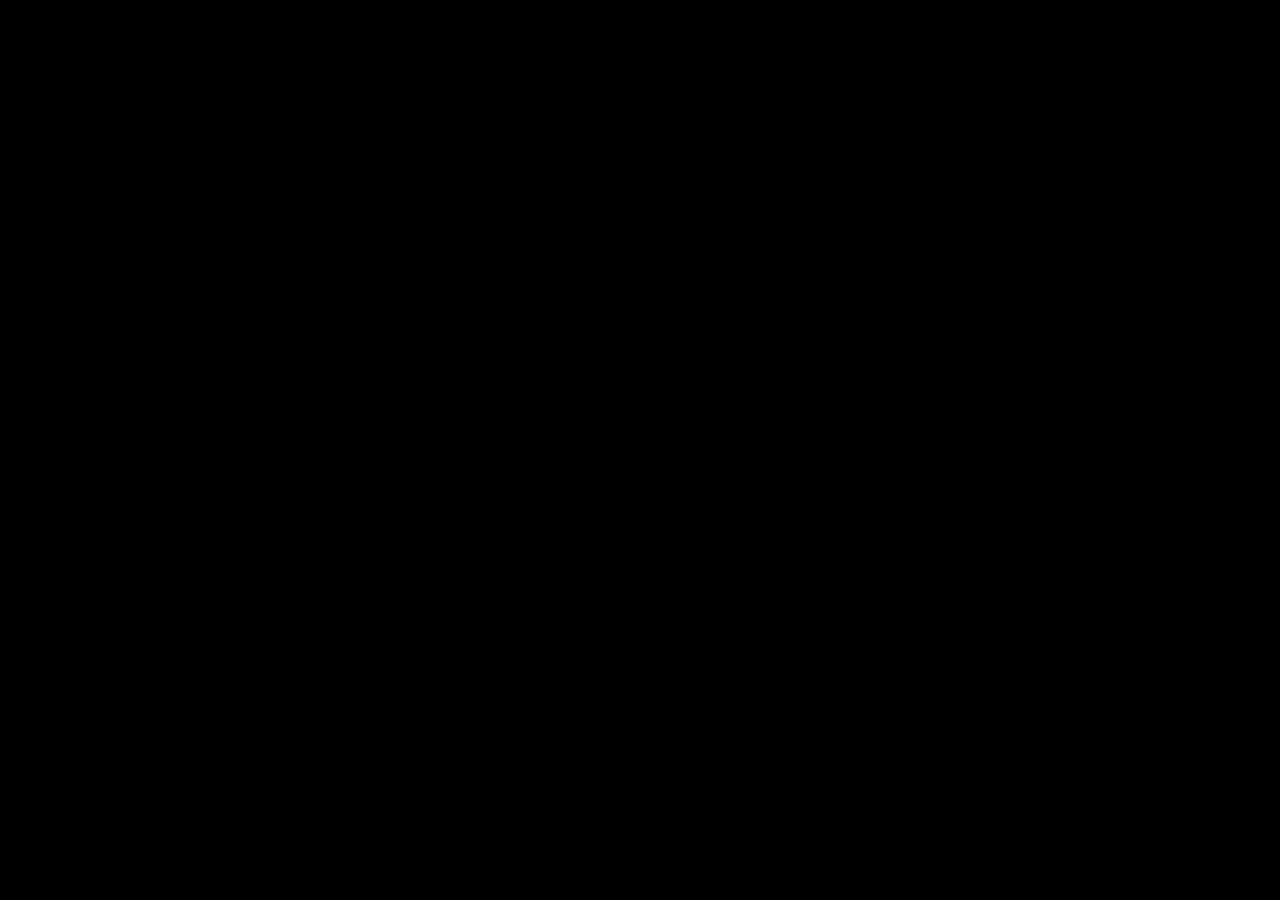
==== index.html @ 7739a1d4 "Began Personal Website Development" ====
<!DOCTYPE html>
<html lang="en">
<head>
    <meta charset="UTF-8">
    <meta http-equiv="X-UA-Compatible" content="IE=edge">
    <meta name="viewport" content="width=device-width, initial-scale=1.0">
    <title>Paarth Jamdagneya</title>
    <link rel = "stylesheet" href = "styles.css">
</head>
<body>
    <div id = "main">
        <div id = "box1"></div>

        <div id = "box2">
            <div id = "text">
                WELCOME TO MY <br>  PERSONAL SITE.
            </div>
        </div>

        <div id = "box3">
            <div id = "container">
                <div id = "logo">
                    <strong>Paarth <br> Jamdagneya</strong>
                </div>
                <div id = "nav">
                    <ul>
                        <li>HOME</li>
                        <li>PROJECTS</li>
                        <li>GALLERY</li>
                        <li>CONTACT</li>
                    </ul>
                </div>
            </div>
        </div>
    </div>

</body>
</html>
---- styles.css ----
body {
    margin: 0px;
    background: black;

}
#main {
    width: 100%;
    height: 100%;
    position: absolute;
    overflow: hidden;
}
#box1{
    width: 550px;
    height: 220px;
    background-image:url('realopensign.png');
    position: absolute;
    bottom: -100%;
    left: 37.5%;
    animation: anim 2s forwards, anim2 2s forwards 3s;
}
#box1:after{
    content: '';
    position: absolute;
    width: 550px;
    height: 220px;
    background-image:url('realopensign.png');
    left: 0px;
    z-index: -1;
}
@keyframes anim{
    from{
        bottom: -100%;

    }
    to{
        bottom: 10%;
    }
} 
@keyframes anim2 {
    from{
        left:37.5%;
        width:460px;

    }
    to{
        width:0px;
        left: 60%
    }
    
}
#box2{
    width:auto;
    height: auto;
    font-family: 'Bahnschrift Condensed';
    color:white;
    font-size: 7em;
    font-weight: 400;
    position: absolute;
    top: 250px;
    left: 110px;
    overflow: hidden;
}
#text{
    position: relative;
    left: -100%;
    animation: anim3 2s forwards 3s;
}
@keyframes anim3{
    from{
        left:-100%;
    }
    to{
        left:0%;
    }
}
#box3{
    overflow: hidden;
}
#container{
    width:100%;
    position:absolute;
    top:-100%;
    animation: anim4 2s forwards 2.5s;
}
#logo{
    float:left;
    margin-left:100px;
    margin-top: 20px;
    font-family: 'Snell Roundhand';
    color: white;
    font-size: 20px;
}

#nav{
    font-family: 'Bahnschrift Condensed';
    font-size:14px;
    color:white;
    letter-spacing: 2px;
    margin-right: 150px;
    margin-top: 20px;
    float:right;

}
#nav ul{
    list-style: none;

}
#nav ul li{
    display: inline-block;
    margin-left:100px;
}
@keyframes anim4 {
    from{
        top: -100%;
    }
    to{
        top: 0%;
    }
}
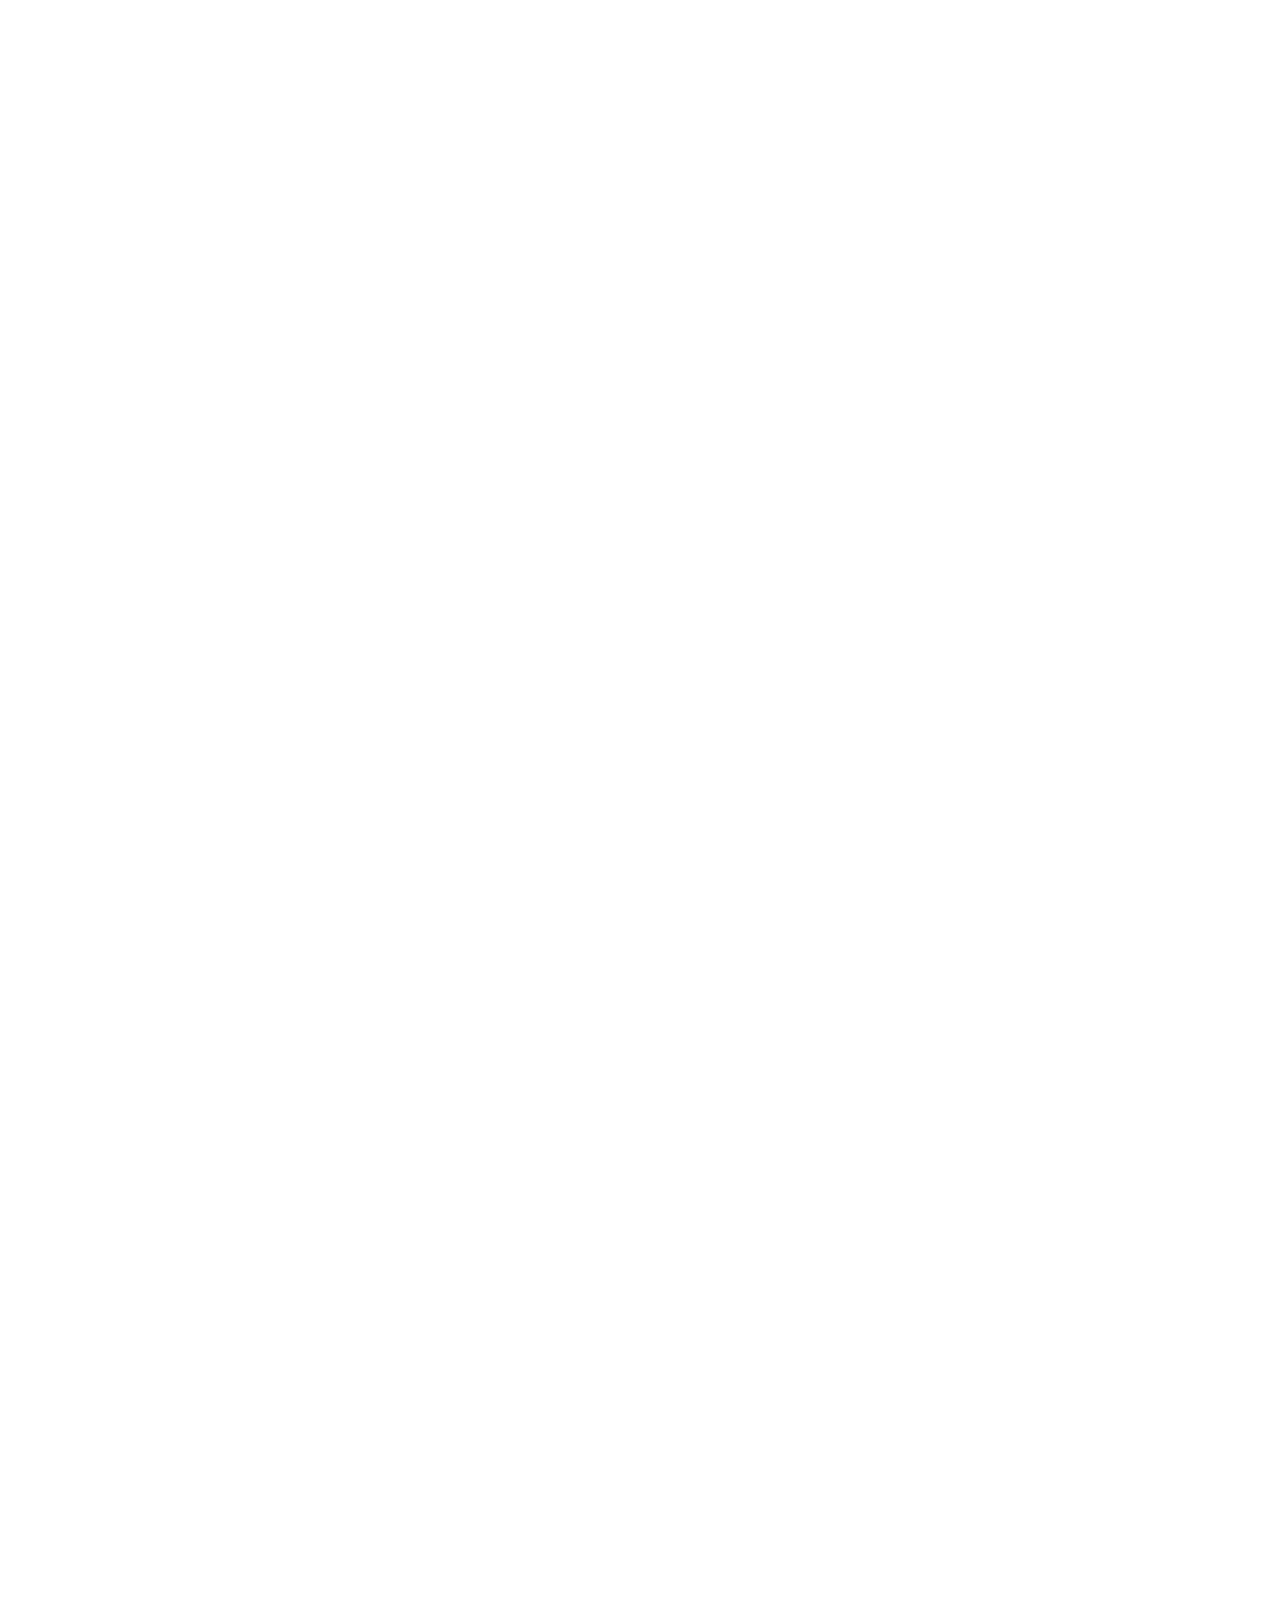
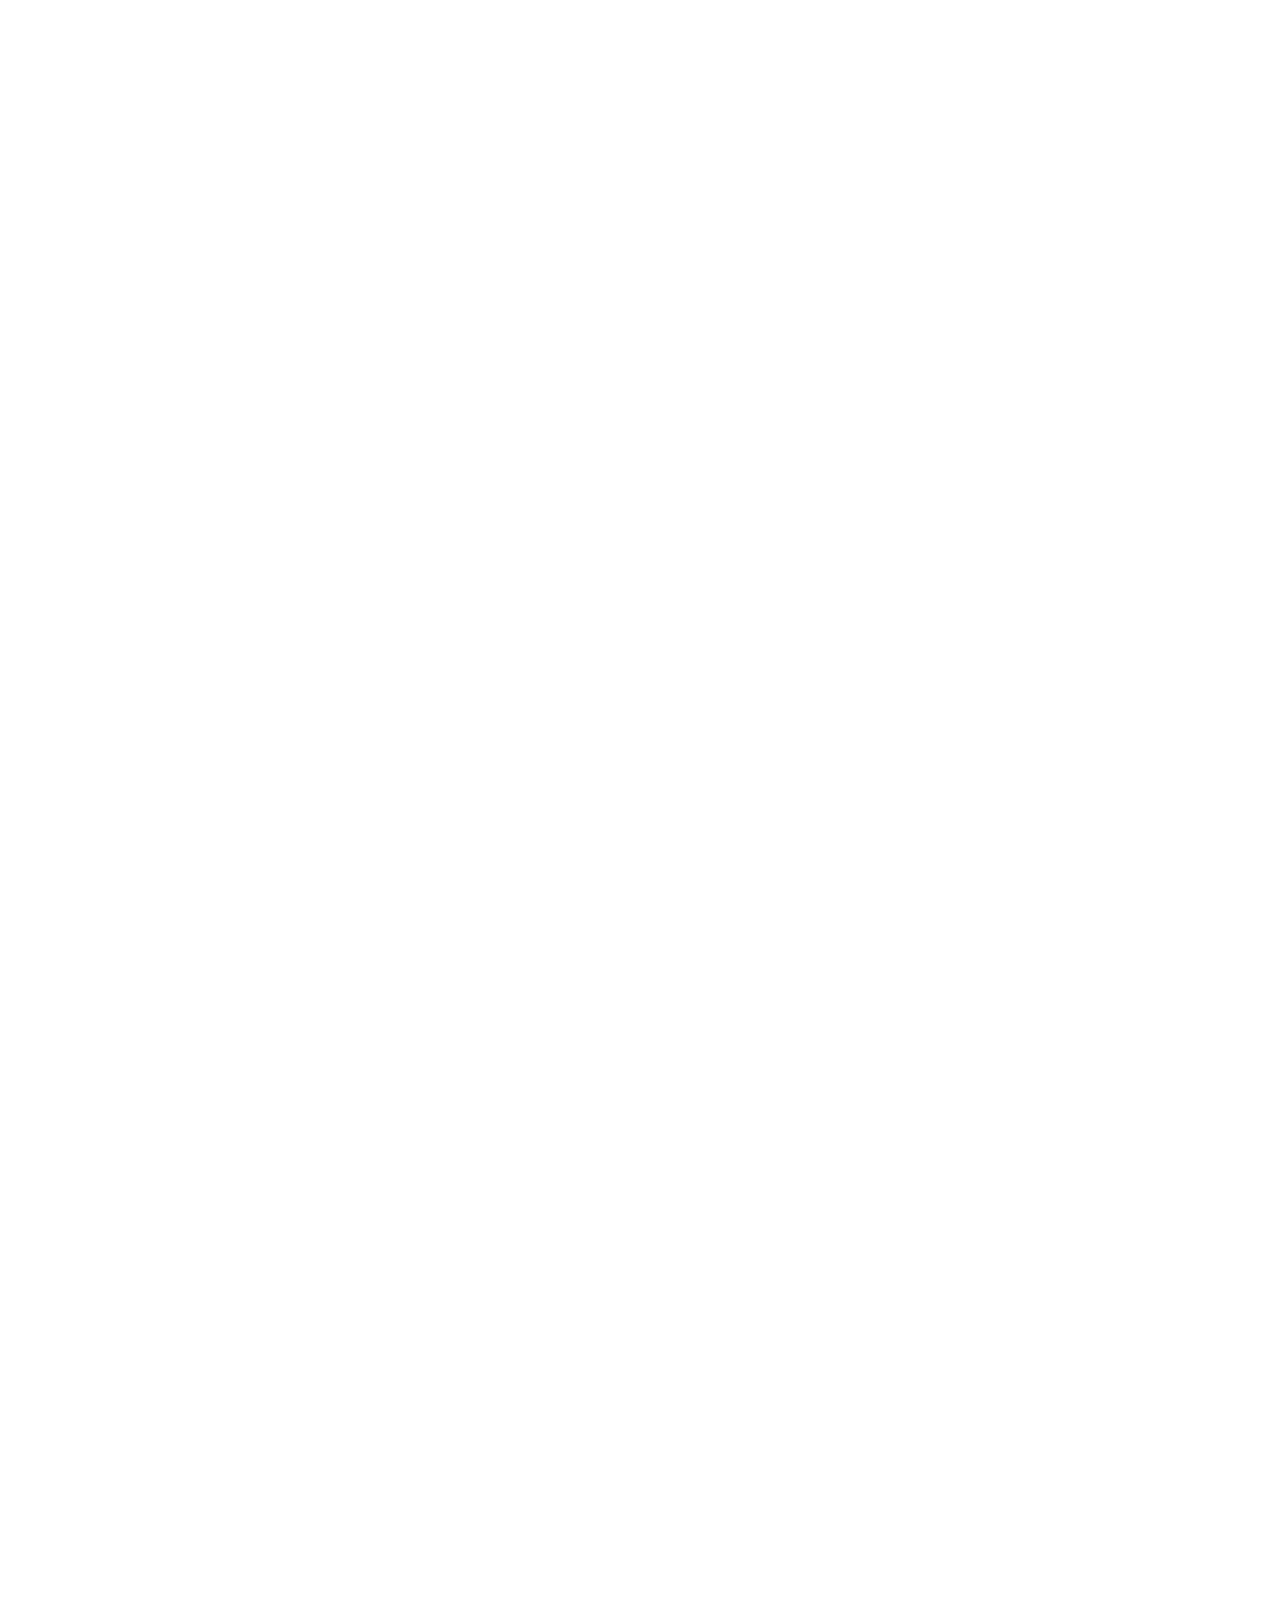
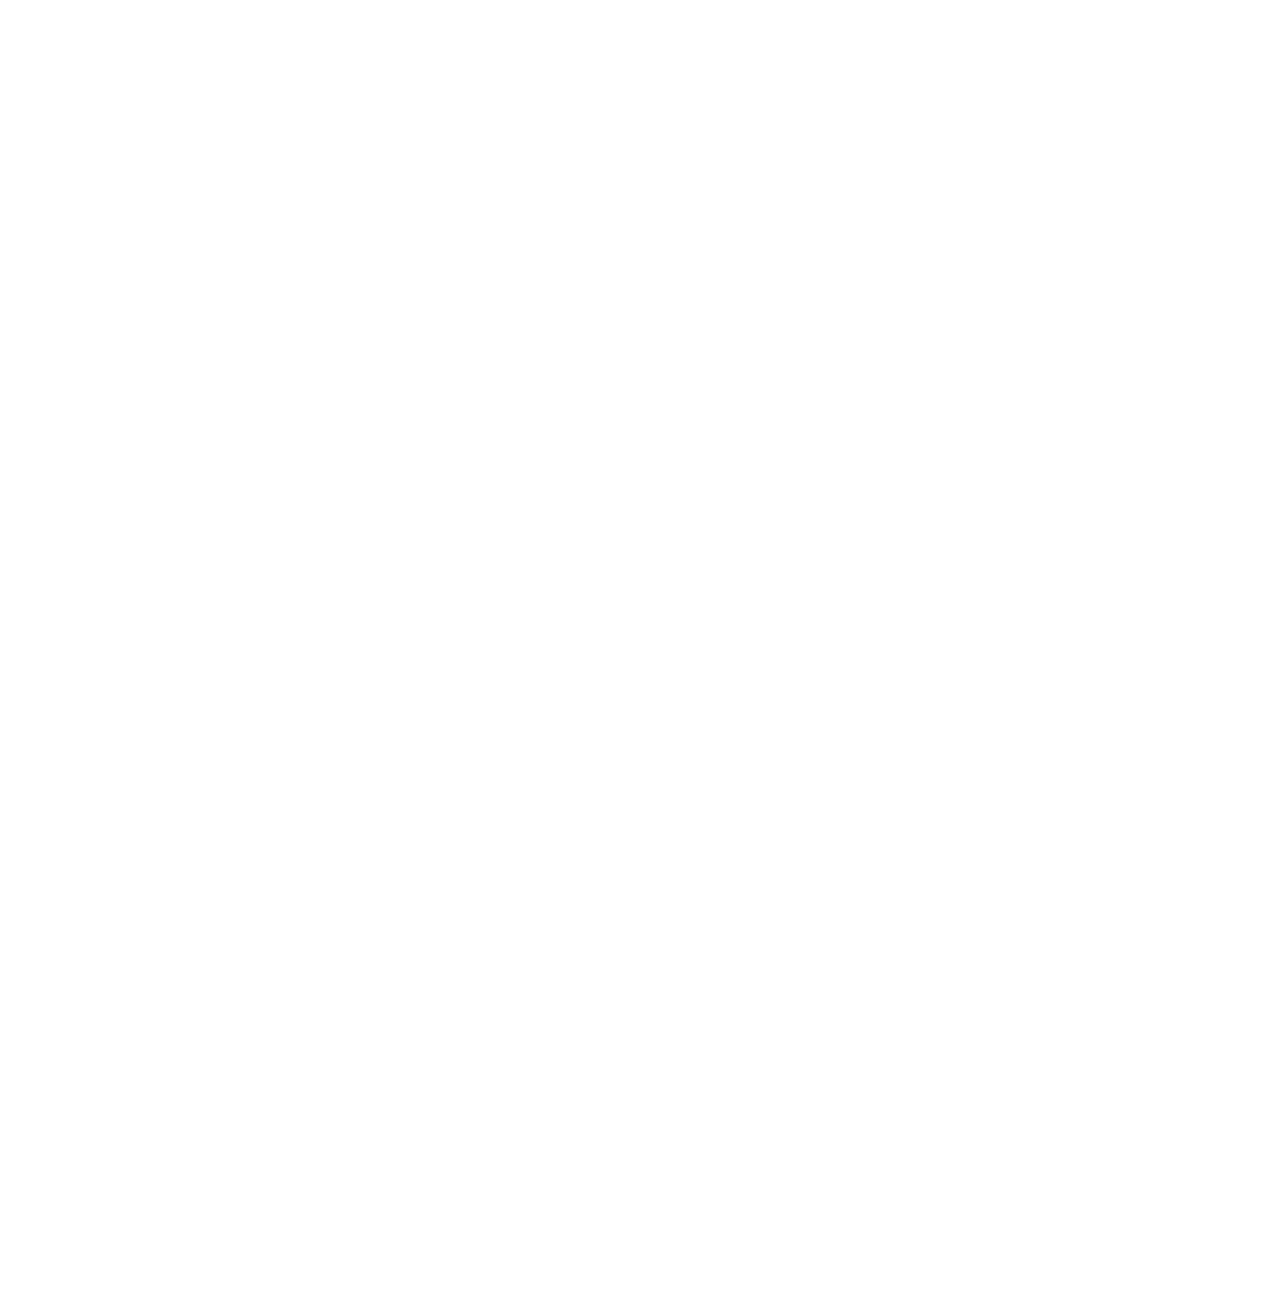
==== commit 197607aa: "Fixed subpage links, changed intro animation" ====
--- a/index.html
+++ b/index.html
@@ -9,13 +9,18 @@
 </head>
 <body>
     <div id = "main">
-        <div id = "box1"></div>
-
-        <div id = "box2">
-            <div id = "text">
-                WELCOME TO MY <br>  PERSONAL SITE.
+        <div class = "volumebutton">
+            <svg xmlns="http://www.w3.org/2000/svg" width="1em" height="1em" viewBox="0 0 24 24"><path fill="black" d="M14 20.725v-2.05q2.25-.65 3.625-2.5t1.375-4.2q0-2.35-1.375-4.2T14 5.275v-2.05q3.1.7 5.05 3.137Q21 8.8 21 11.975q0 3.175-1.95 5.612q-1.95 2.438-5.05 3.138ZM3 15V9h4l5-5v16l-5-5Zm11 1V7.95q1.175.55 1.838 1.65q.662 1.1.662 2.4q0 1.275-.662 2.362Q15.175 15.45 14 16Z"/></svg>
+        </div>
+        <div id="video-container">
+            <video src = "VideoWebsite.mp4" autoplay muted loop></video>
+            
+        </div>
+            <div id = "box2">
+                <div id = "text">
+                    WELCOME TO MY <br>  PERSONAL SITE.
+                </div>
             </div>
-        </div>
 
         <div id = "box3">
             <div id = "container">
@@ -24,10 +29,10 @@
                 </div>
                 <div id = "nav">
                     <ul>
-                        <li>HOME</li>
-                        <li>PROJECTS</li>
-                        <li>GALLERY</li>
-                        <li>CONTACT</li>
+                        <li><a href = "index.html">HOME</a></li>
+                        <li><a href = "projects.html">PROJECTS</a></li>
+                        <li><a href = "gallery.html">GALLERY</a></li>
+                        <li><a href = "contact.html">CONTACT</a></li>
                     </ul>
                 </div>
             </div>
--- a/styles.css
+++ b/styles.css
@@ -1,59 +1,53 @@
 body {
     margin: 0px;
-    background: black;
 
+    height: 500vh;
 }
+.volumebutton {
+    z-index: 2;
+    position: relative;
+    bottom: 100px;
+    right: 350px;
+    z-index: 1;
+}
+.video-container {
+    position: absolute;
+    top: 0;
+    bottom: 0;
+    width: 100%;
+    height: 100%; 
+    overflow: hidden;
+    z-index: -1;
+  }
+  #video-container video {
+    /* Make video to at least 100% wide and tall */
+    min-width: 100%; 
+    min-height: 100%;
+    filter: grayscale(); 
+  
+    /* Setting width & height to auto prevents the browser from stretching or squishing the video */
+    width: auto;
+    height: auto;
+  
+    /* Center the video */
+    position: absolute;
+    top: 50%;
+    left: 50%;
+    transform: translate(-50%,-50%);
+  }
+
 #main {
     width: 100%;
     height: 100%;
     position: absolute;
     overflow: hidden;
 }
-#box1{
-    width: 550px;
-    height: 220px;
-    background-image:url('realopensign.png');
-    position: absolute;
-    bottom: -100%;
-    left: 37.5%;
-    animation: anim 2s forwards, anim2 2s forwards 3s;
-}
-#box1:after{
-    content: '';
-    position: absolute;
-    width: 550px;
-    height: 220px;
-    background-image:url('realopensign.png');
-    left: 0px;
-    z-index: -1;
-}
-@keyframes anim{
-    from{
-        bottom: -100%;
-
-    }
-    to{
-        bottom: 10%;
-    }
-} 
-@keyframes anim2 {
-    from{
-        left:37.5%;
-        width:460px;
-
-    }
-    to{
-        width:0px;
-        left: 60%
-    }
-    
-}
 #box2{
     width:auto;
     height: auto;
     font-family: 'Bahnschrift Condensed';
     color:white;
-    font-size: 7em;
+    font-size: 6vmax;
     font-weight: 400;
     position: absolute;
     top: 250px;
@@ -63,7 +57,7 @@
 #text{
     position: relative;
     left: -100%;
-    animation: anim3 2s forwards 3s;
+    animation: anim3 forwards 3s;
 }
 @keyframes anim3{
     from{
@@ -75,12 +69,22 @@
 }
 #box3{
     overflow: hidden;
+
 }
 #container{
     width:100%;
     position:absolute;
     top:-100%;
-    animation: anim4 2s forwards 2.5s;
+    animation: anim4 forwards 2.5s;
+    opacity: 1;
+}
+@keyframes anim4 {
+    from{
+        top: -100%;
+    }
+    to{
+        top: 0%;
+    }
 }
 #logo{
     float:left;
@@ -108,12 +112,9 @@
 #nav ul li{
     display: inline-block;
     margin-left:100px;
+    text-decoration: none;
 }
-@keyframes anim4 {
-    from{
-        top: -100%;
-    }
-    to{
-        top: 0%;
-    }
+a {
+    text-decoration: none;
+    color: white;
 }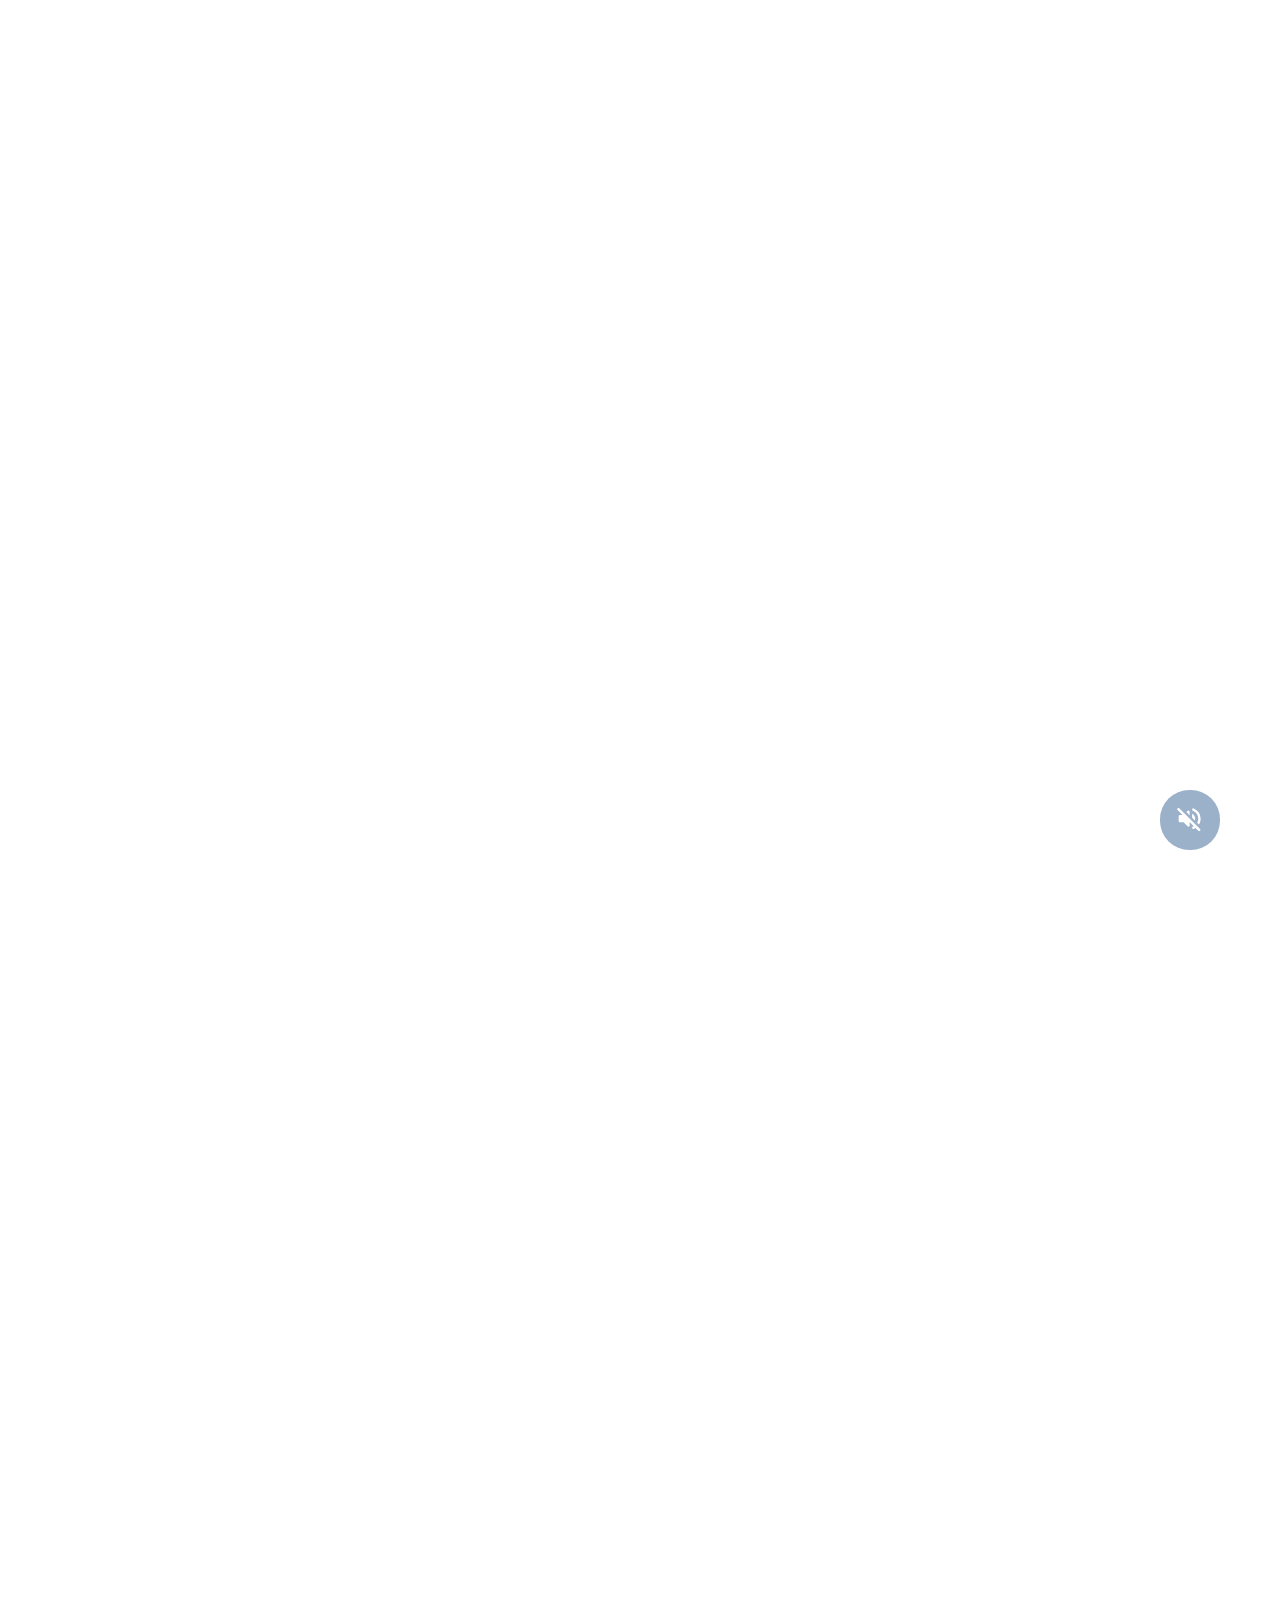
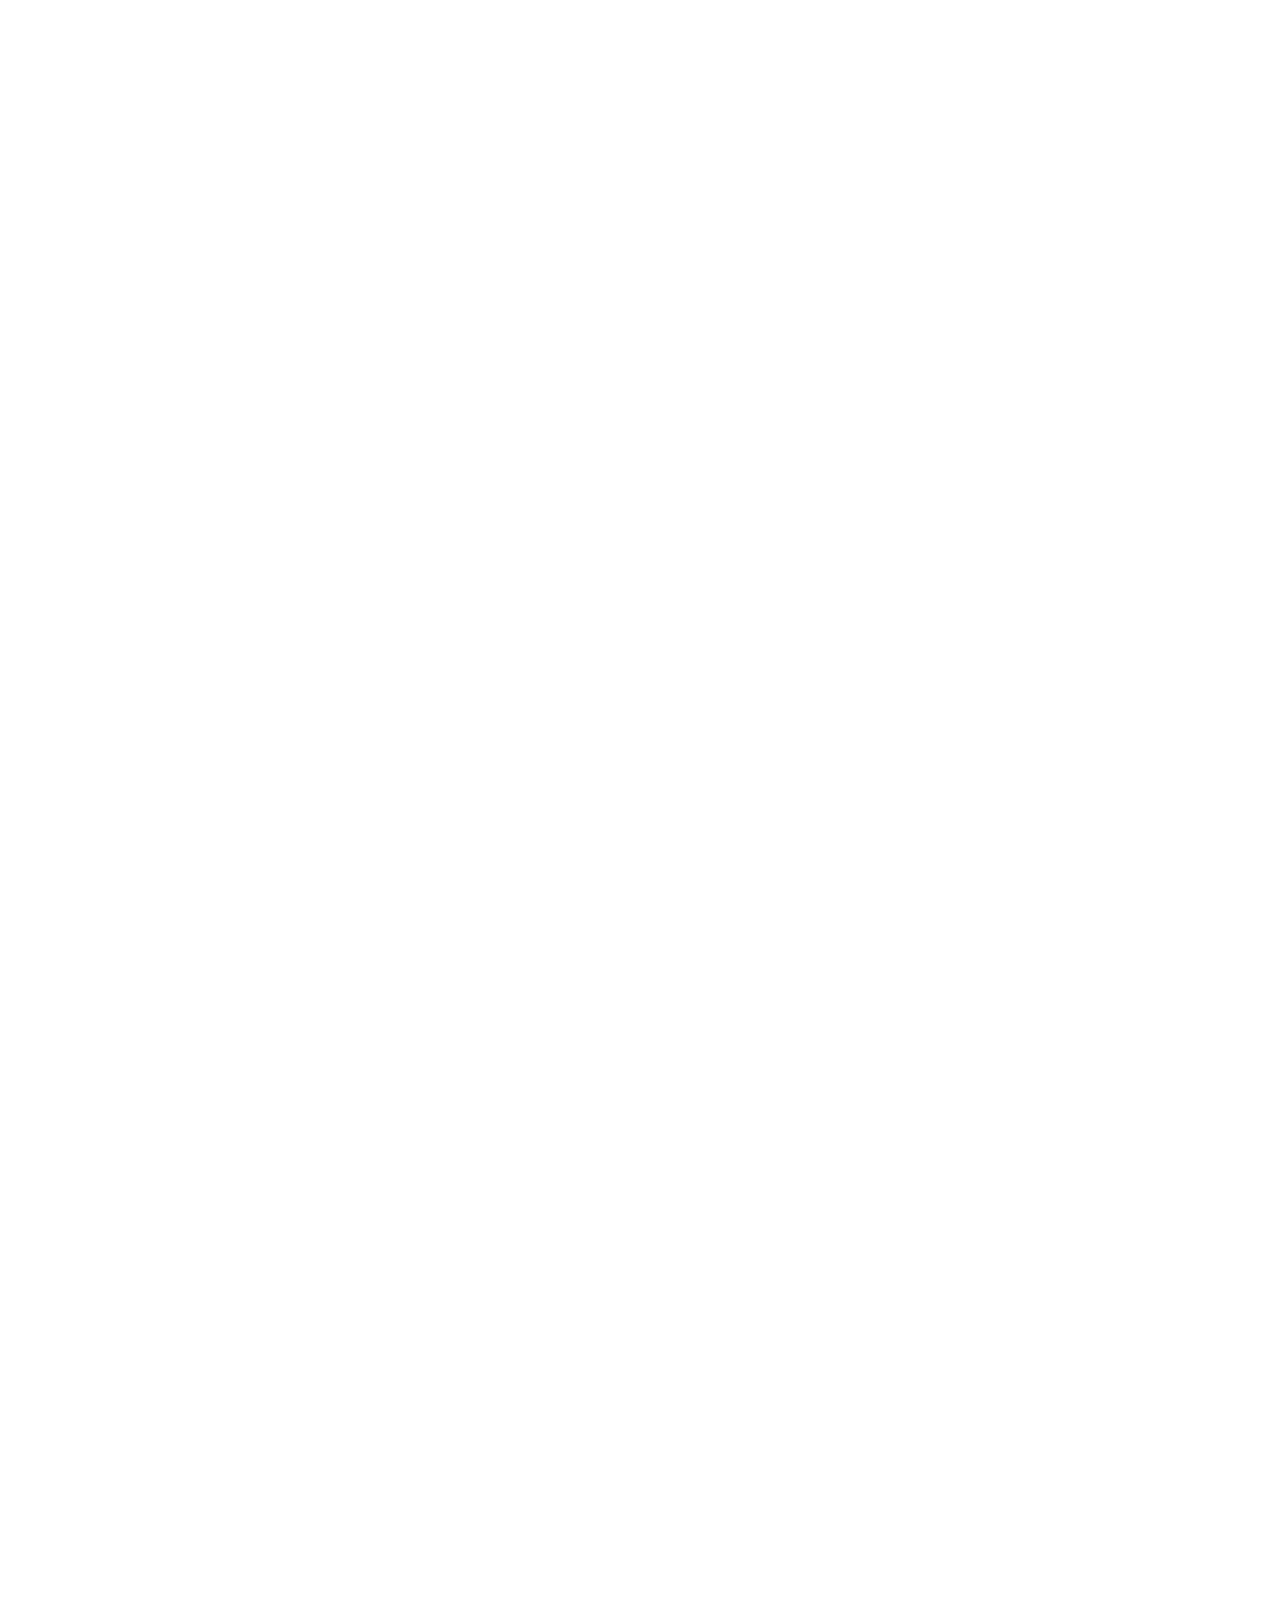
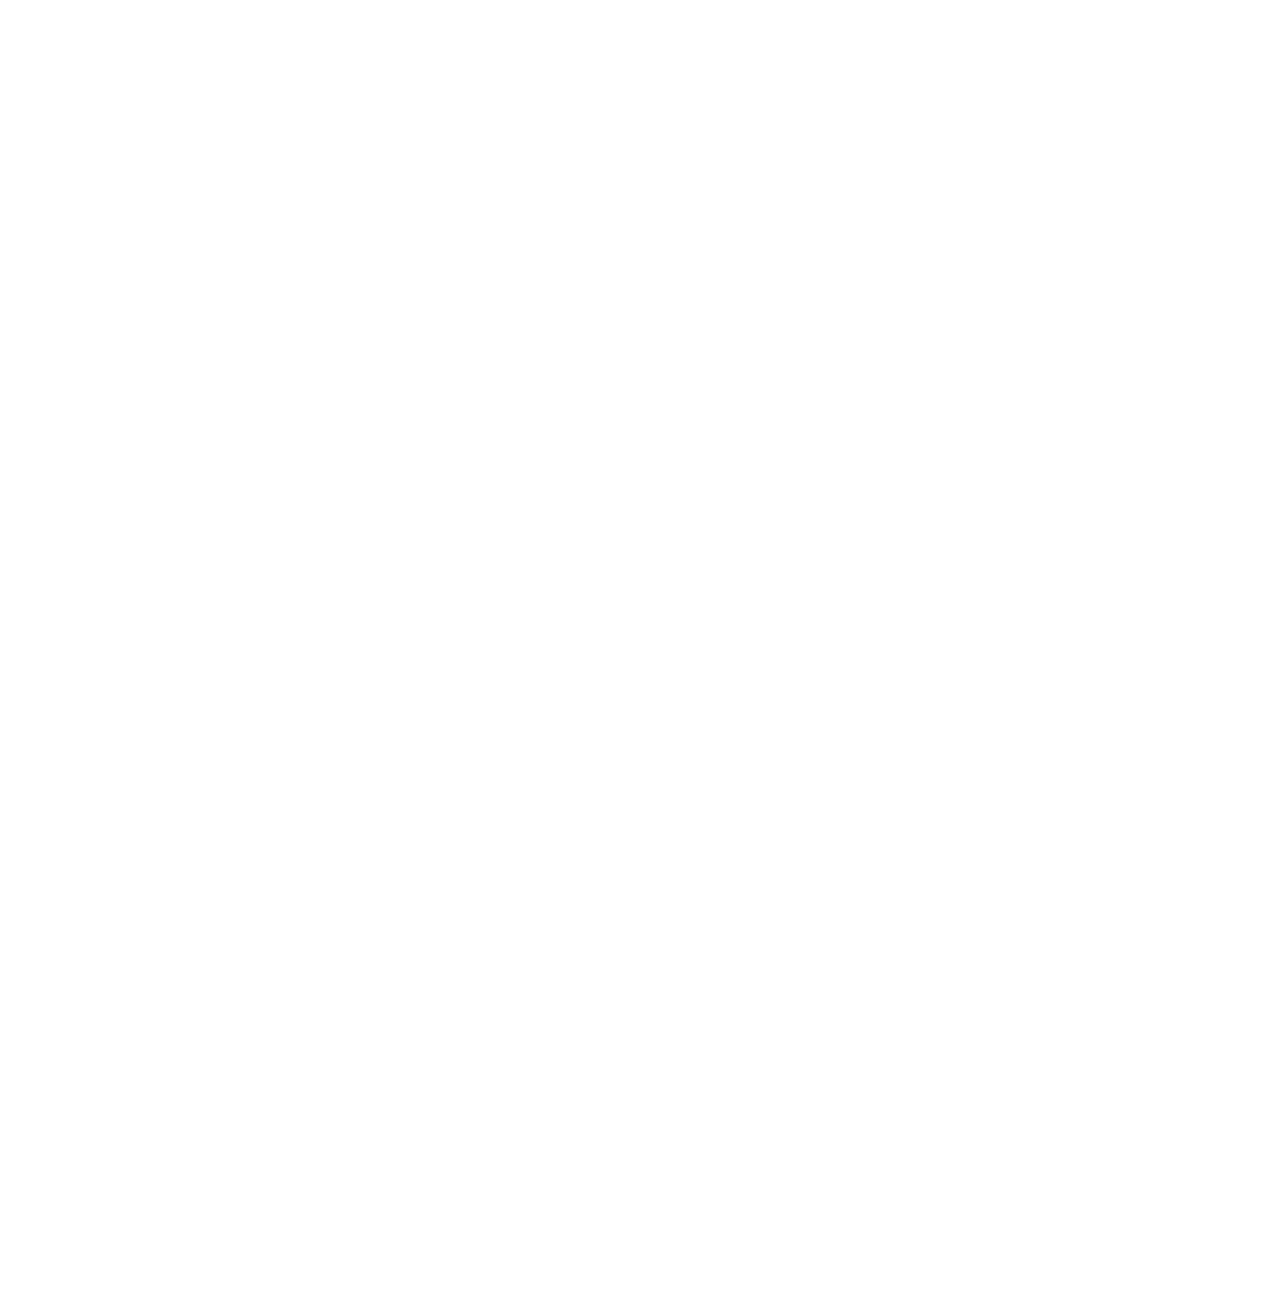
==== commit 414d5085: "Made video experience more enjoyable" ====
--- a/index.html
+++ b/index.html
@@ -6,14 +6,18 @@
     <meta name="viewport" content="width=device-width, initial-scale=1.0">
     <title>Paarth Jamdagneya</title>
     <link rel = "stylesheet" href = "styles.css">
+    <script src = "script.js" defer></script>
 </head>
 <body>
     <div id = "main">
-        <div class = "volumebutton">
-            <svg xmlns="http://www.w3.org/2000/svg" width="1em" height="1em" viewBox="0 0 24 24"><path fill="black" d="M14 20.725v-2.05q2.25-.65 3.625-2.5t1.375-4.2q0-2.35-1.375-4.2T14 5.275v-2.05q3.1.7 5.05 3.137Q21 8.8 21 11.975q0 3.175-1.95 5.612q-1.95 2.438-5.05 3.138ZM3 15V9h4l5-5v16l-5-5Zm11 1V7.95q1.175.55 1.838 1.65q.662 1.1.662 2.4q0 1.275-.662 2.362Q15.175 15.45 14 16Z"/></svg>
-        </div>
+        <button  id = "volumebutton">
+            <svg class="off" xmlns="http://www.w3.org/2000/svg" width="2.2em" height="2.2em" viewBox="0 0 24 24"><path fill="currentColor" d="m19.1 21.9l-2.325-2.325q-.35.2-.7.387q-.35.188-.725.338q-.5.2-.925-.125q-.425-.325-.425-.9q0-.275.163-.487q.162-.213.412-.313q.2-.075.388-.163q.187-.087.362-.187L12 14.8v2.775q0 .675-.613.937q-.612.263-1.087-.212L7 15H4q-.425 0-.712-.288Q3 14.425 3 14v-4q0-.425.288-.713Q3.575 9 4 9h2.2L2.1 4.9q-.275-.275-.275-.7q0-.425.275-.7q.275-.275.7-.275q.425 0 .7.275l17 17q.275.275.275.7q0 .425-.275.7q-.275.275-.7.275q-.425 0-.7-.275ZM15.35 3.65q2.55 1.025 4.1 3.275Q21 9.175 21 11.975q0 1.325-.362 2.55q-.363 1.225-1.038 2.275l-1.45-1.45q.425-.775.638-1.625q.212-.85.212-1.75q0-2.2-1.212-3.95q-1.213-1.75-3.213-2.55q-.275-.1-.425-.325q-.15-.225-.15-.5q0-.55.425-.875q.425-.325.925-.125Zm.9 9.8L14 11.2V7.95q1.175.55 1.838 1.65q.662 1.1.662 2.4q0 .375-.062.738q-.063.362-.188.712ZM12 9.2L9.4 6.6l.9-.9q.475-.475 1.087-.213q.613.263.613.938Z"/></svg>
+            <svg class="on" xmlns="http://www.w3.org/2000/svg" width="2.2em" height="2.2em" viewBox="0 0 24 24"><path fill="currentColor" d="M14 20.725v-2.05q2.25-.65 3.625-2.5t1.375-4.2q0-2.35-1.375-4.2T14 5.275v-2.05q3.1.7 5.05 3.137Q21 8.8 21 11.975q0 3.175-1.95 5.612q-1.95 2.438-5.05 3.138ZM3 15V9h4l5-5v16l-5-5Zm11 1V7.95q1.175.55 1.838 1.65q.662 1.1.662 2.4q0 1.275-.662 2.362Q15.175 15.45 14 16Z"/></svg>
+
+        </button>
+        
         <div id="video-container">
-            <video src = "VideoWebsite.mp4" autoplay muted loop></video>
+            <video id = "vid" src = "VideoWebsite.mp4" muted autoplay loop></video>
             
         </div>
             <div id = "box2">
--- a/styles.css
+++ b/styles.css
@@ -3,13 +3,26 @@
 
     height: 500vh;
 }
-.volumebutton {
+#volumebutton {
+    width: 4.5em;
+    height: 4.5em;
     z-index: 2;
-    position: relative;
-    bottom: 100px;
-    right: 350px;
+    border-radius: 2.2em;
+    position: absolute;
+    bottom: 50px;
+    right: 60px;
     z-index: 1;
+    cursor: pointer;
+    border: none;
+    background-color: rgb(155, 176, 201);
+    color: white;
+    visibility: visible;
 }
+
+#volumebutton .on {
+    display: none;
+}
+
 .video-container {
     position: absolute;
     top: 0;
@@ -75,8 +88,9 @@
     width:100%;
     position:absolute;
     top:-100%;
-    animation: anim4 forwards 2.5s;
-    opacity: 1;
+    animation: anim4 forwards 2s;
+    background: rgba(0,0,0,.3);
+
 }
 @keyframes anim4 {
     from{
@@ -93,6 +107,7 @@
     font-family: 'Snell Roundhand';
     color: white;
     font-size: 20px;
+    margin-bottom: 20px;
 }
 
 #nav{
@@ -103,7 +118,6 @@
     margin-right: 150px;
     margin-top: 20px;
     float:right;
-
 }
 #nav ul{
     list-style: none;
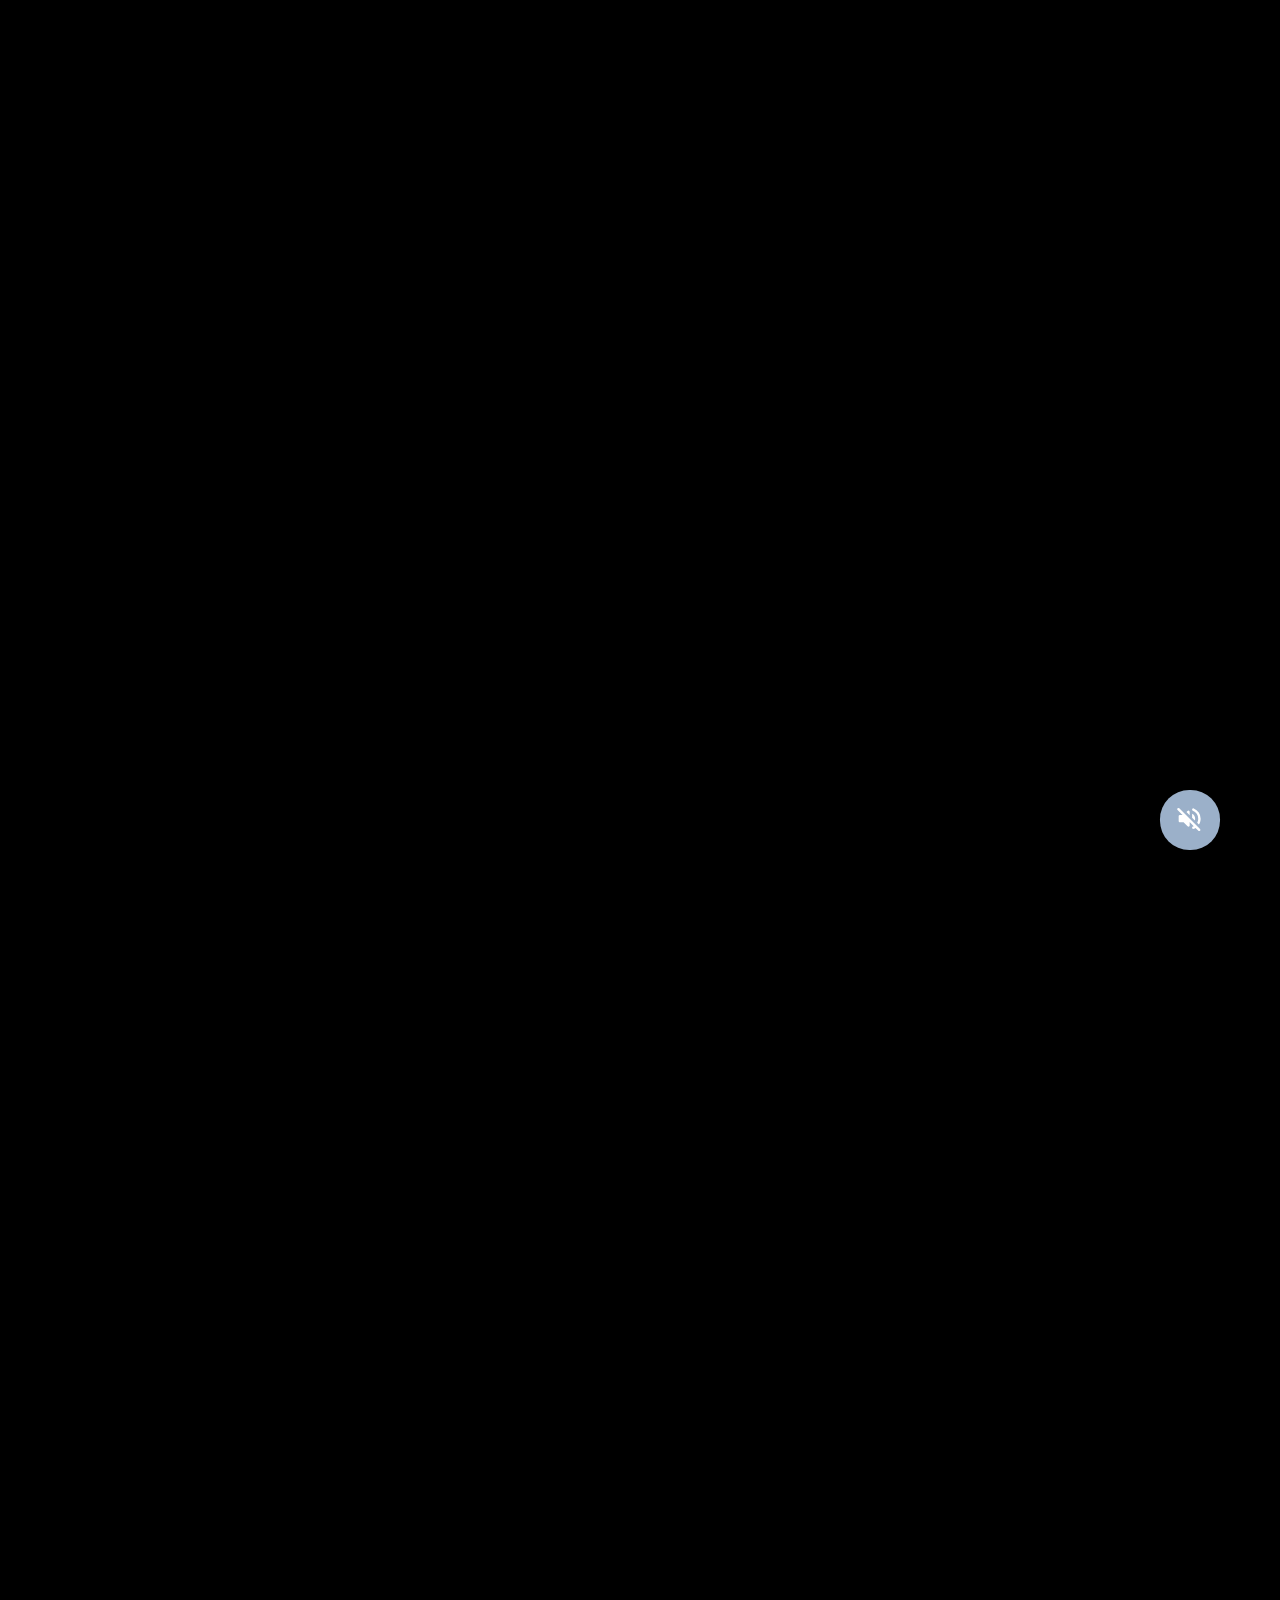
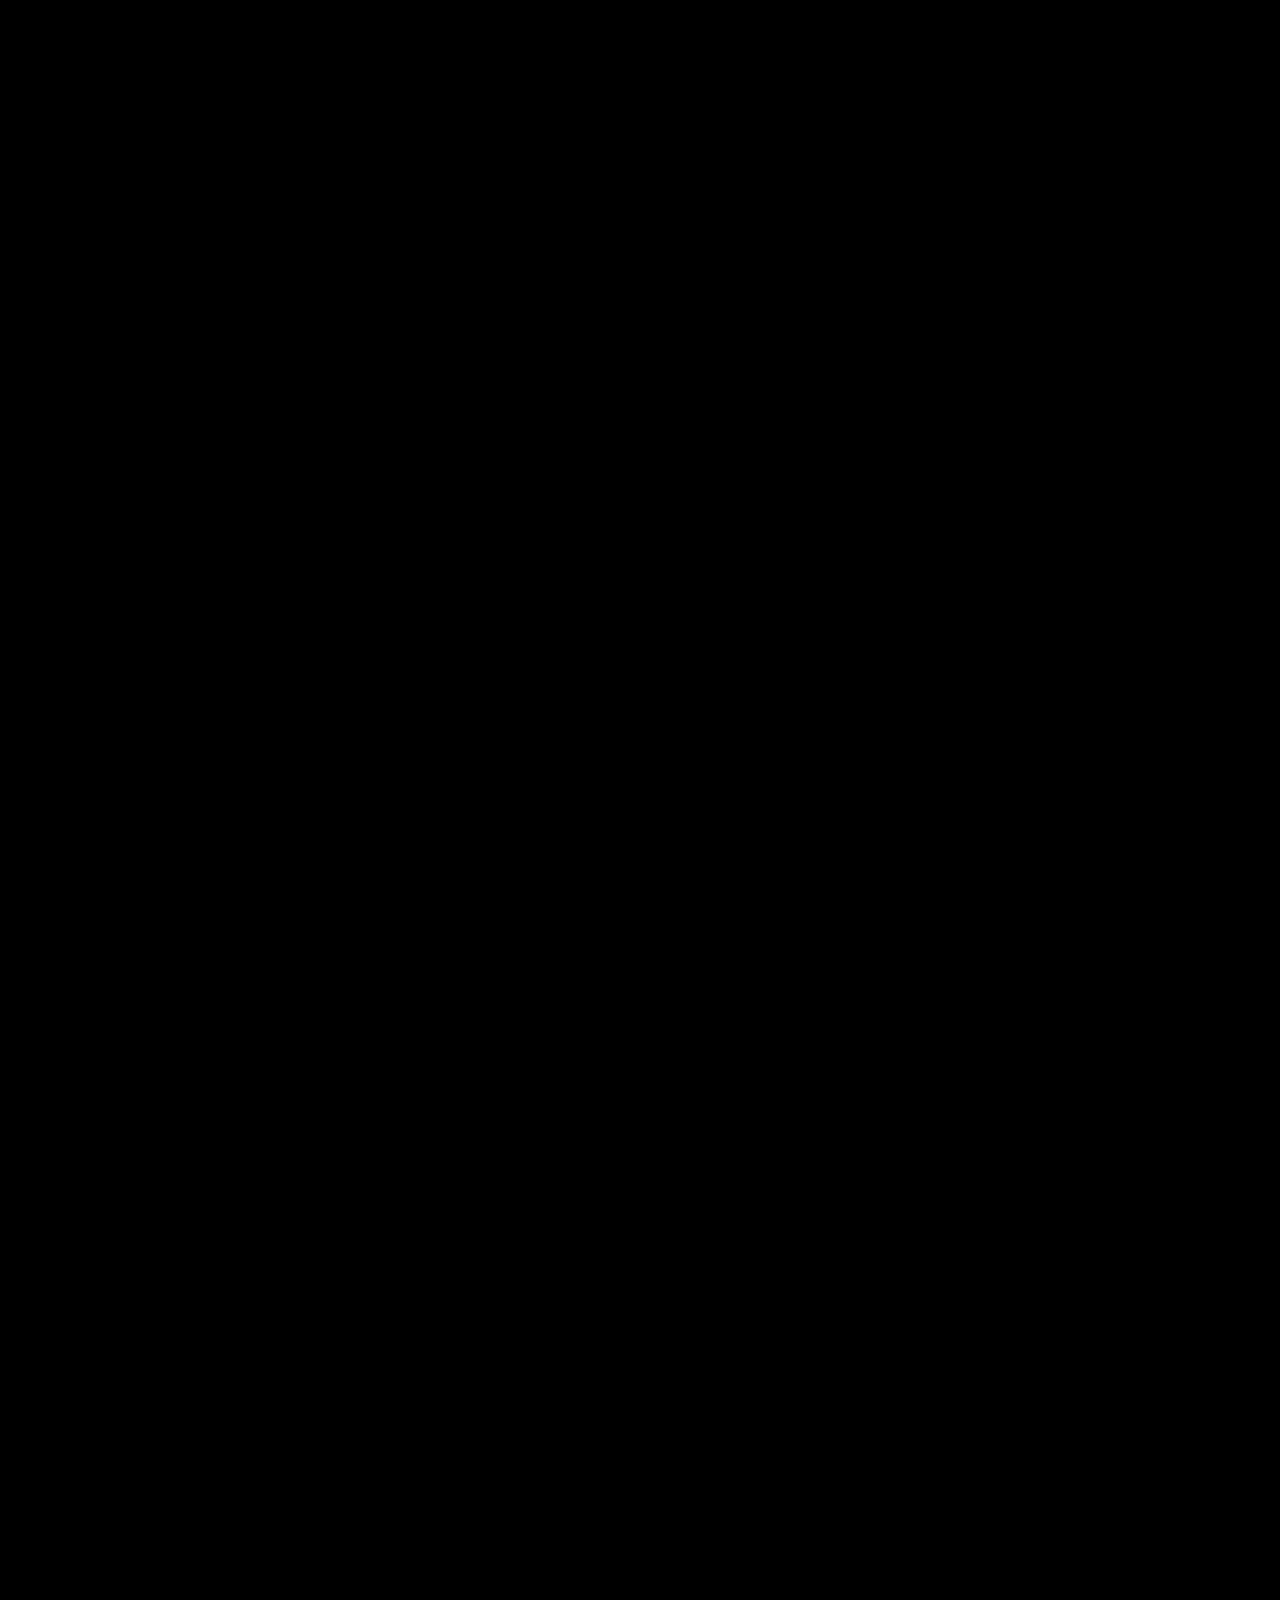
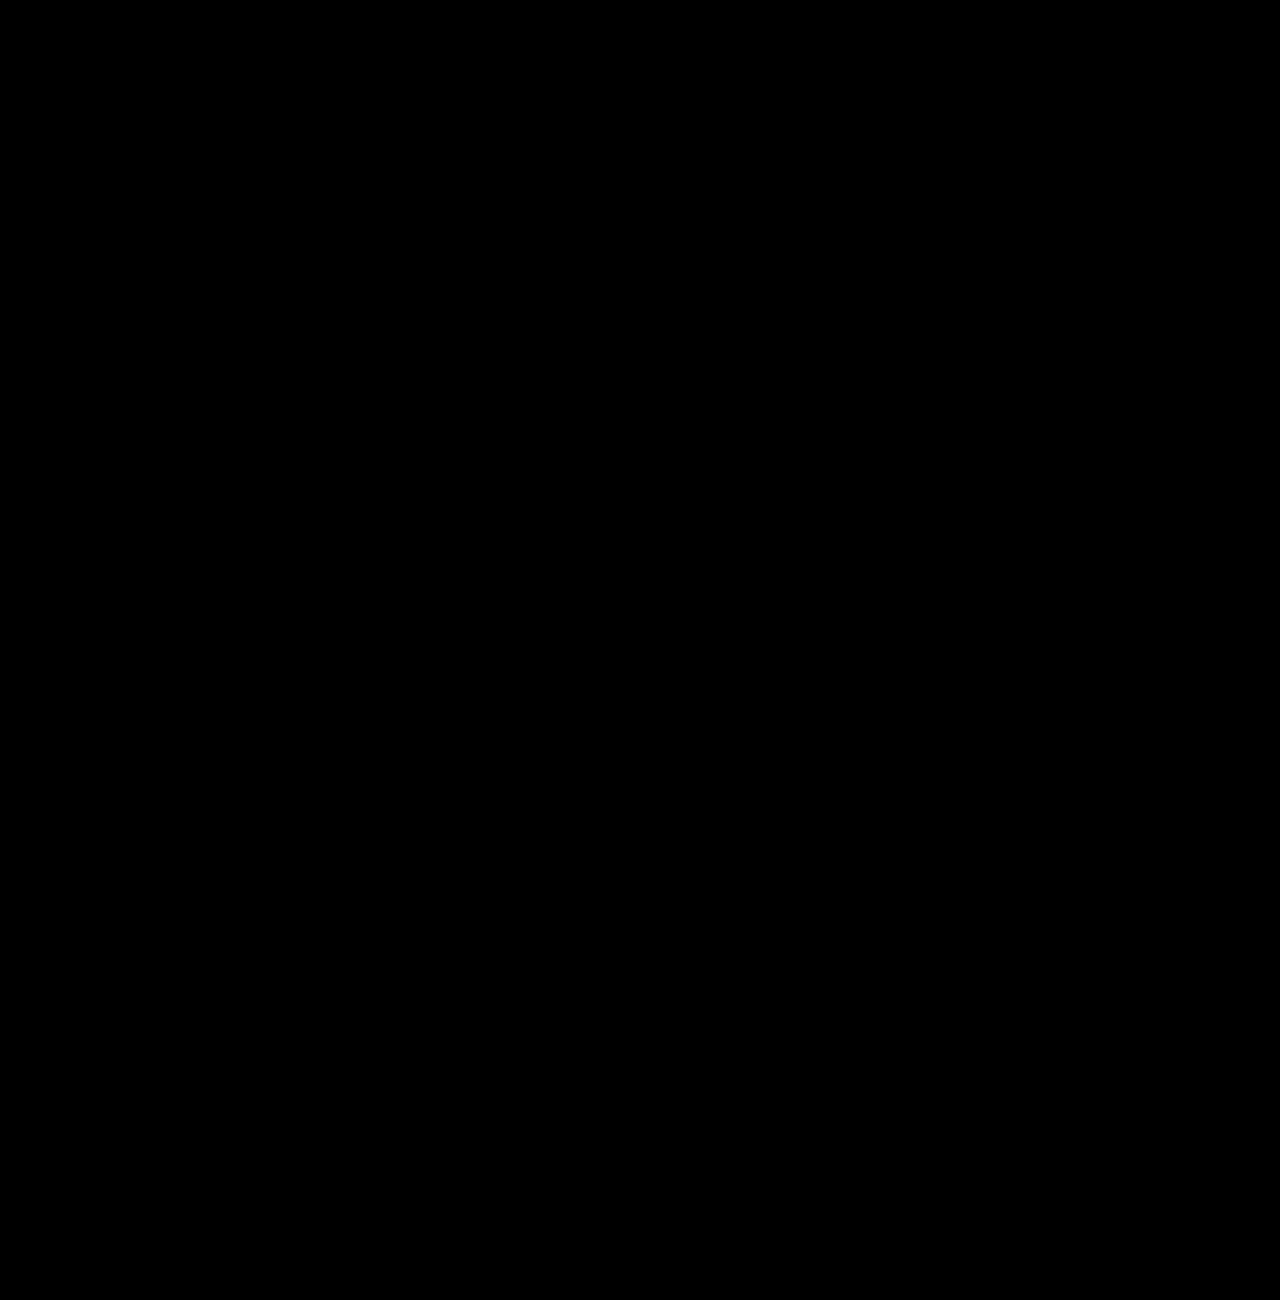
==== commit 42fa5800: "Fixed Nav Bar on Subpages, Fixed Phone Contact" ====
--- a/index.html
+++ b/index.html
@@ -22,23 +22,20 @@
         </div>
             <div id = "box2">
                 <div id = "text">
-                    WELCOME TO MY <br>  PERSONAL SITE.
+                    WELCOME.
                 </div>
             </div>
-
-        <div id = "box3">
-            <div id = "container">
-                <div id = "logo">
-                    <strong>Paarth <br> Jamdagneya</strong>
-                </div>
-                <div id = "nav">
-                    <ul>
-                        <li><a href = "index.html">HOME</a></li>
-                        <li><a href = "projects.html">PROJECTS</a></li>
-                        <li><a href = "gallery.html">GALLERY</a></li>
-                        <li><a href = "contact.html">CONTACT</a></li>
-                    </ul>
-                </div>
+        <div id = "container">
+            <div id = "logo">
+                <strong>Paarth <br> Jamdagneya</strong>
+            </div>
+            <div id = "nav">
+                <ul>
+                    <li><a href = "index.html">HOME</a></li>
+                    <li><a href = "projects.html">PROJECTS</a></li>
+                    <li><a href = "gallery.html">GALLERY</a></li>
+                    <li><a href = "contact.html">CONTACT</a></li>
+                </ul>
             </div>
         </div>
     </div>
--- a/styles.css
+++ b/styles.css
@@ -1,6 +1,6 @@
 body {
     margin: 0px;
-
+    background-color: black;
     height: 500vh;
 }
 #volumebutton {
@@ -54,6 +54,7 @@
     height: 100%;
     position: absolute;
     overflow: hidden;
+    
 }
 #box2{
     width:auto;
@@ -80,16 +81,14 @@
         left:0%;
     }
 }
-#box3{
-    overflow: hidden;
 
-}
 #container{
     width:100%;
     position:absolute;
     top:-100%;
     animation: anim4 forwards 2s;
     background: rgba(0,0,0,.3);
+    overflow: hidden;
 
 }
 @keyframes anim4 {
@@ -111,6 +110,7 @@
 }
 
 #nav{
+    display: flex;
     font-family: 'Bahnschrift Condensed';
     font-size:14px;
     color:white;
